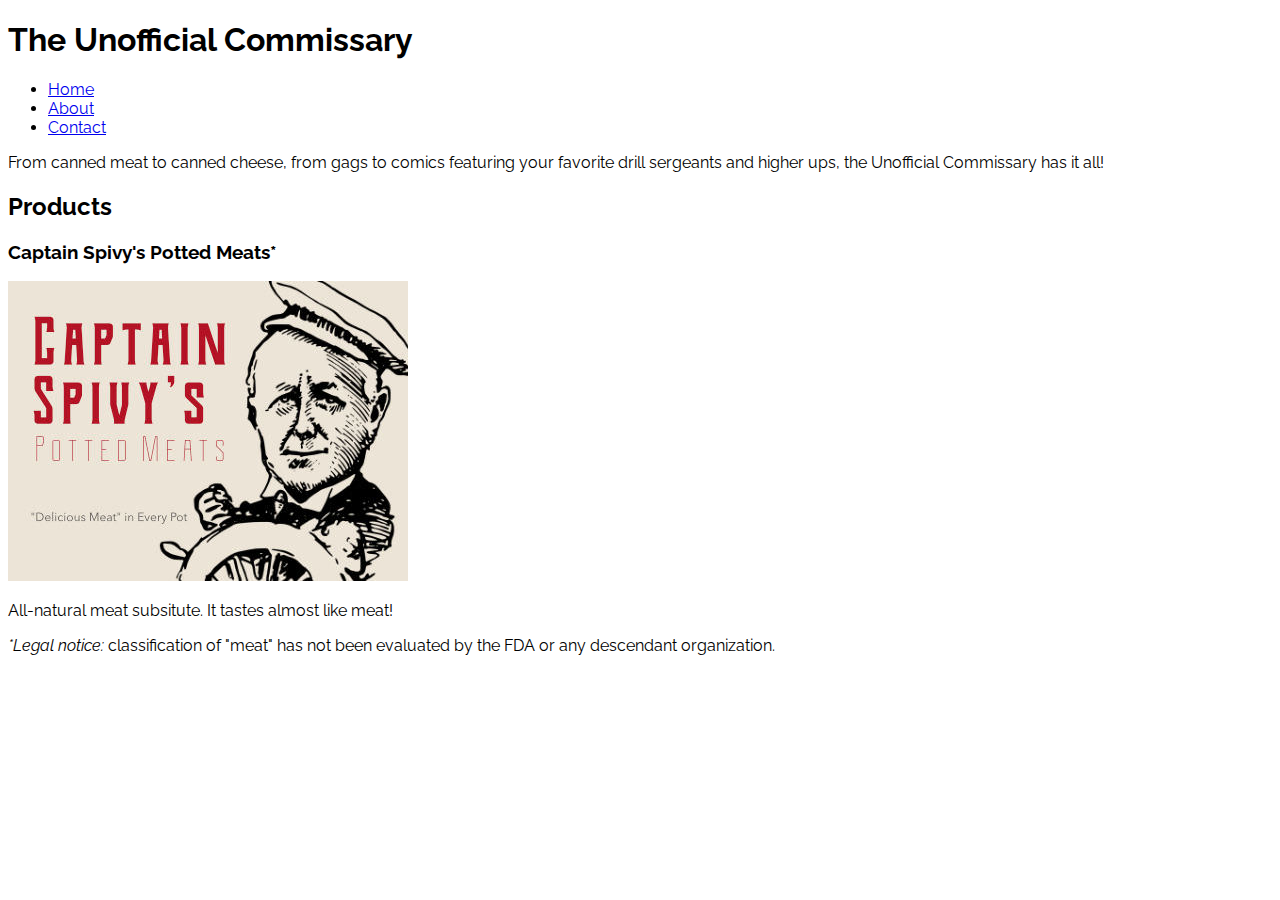
==== index.html @ 20de411a "Created base files and began markup" ====
<!DOCTYPE html>
<html lang="en">
<head>
  <meta charset="UTF-8">
  <meta name="viewport" content="width=device-width, initial-scale=1.0">
  <link rel="stylesheet" href="style.css">
  <title>The Unofficial Commissary- Home</title>
</head>
<body>
  <h1>The Unofficial Commissary</h1>
  <nav>
    <ul>
      <li><a href="index.html">Home</a></li>
      <li><a href="about.html">About</a></li>
      <li><a href="contact.html">Contact</a></li>
    </ul>
  </nav>
  <main>
    <p>From canned meat to canned cheese, from gags to comics featuring your favorite drill sergeants and higher ups, the Unofficial Commissary has it all!</p>
    <h2>Products</h2>
    <div class="product">
      <h3>Captain Spivy's Potted Meats*</h3>
      <img src="captnspivy.jpg" alt="The Honorable Captain Spivy">
      <div class="product-info">
        <p>All-natural meat subsitute. It tastes almost like meat!</p>
        <p><em>*Legal notice: </em>classification of "meat" has not been evaluated by the FDA or any descendant organization.</p>
      </div>
    </div>
  </main>
  <footer></footer>


  <script src="script.js"></script>
</body>
</html>
---- style.css ----
@import url('https://fonts.googleapis.com/css2?family=Raleway:wght@400;700&display=swap');

* {
  box-sizing: border-box;
}

body {
  font-family: "Raleway", sans-serif;
  /*display: flex;
  flex-direction: column;
  align-items: center;
  justify-content: center;
  margin: 0;
  height: 100vh;
  overflow: hidden;*/
}
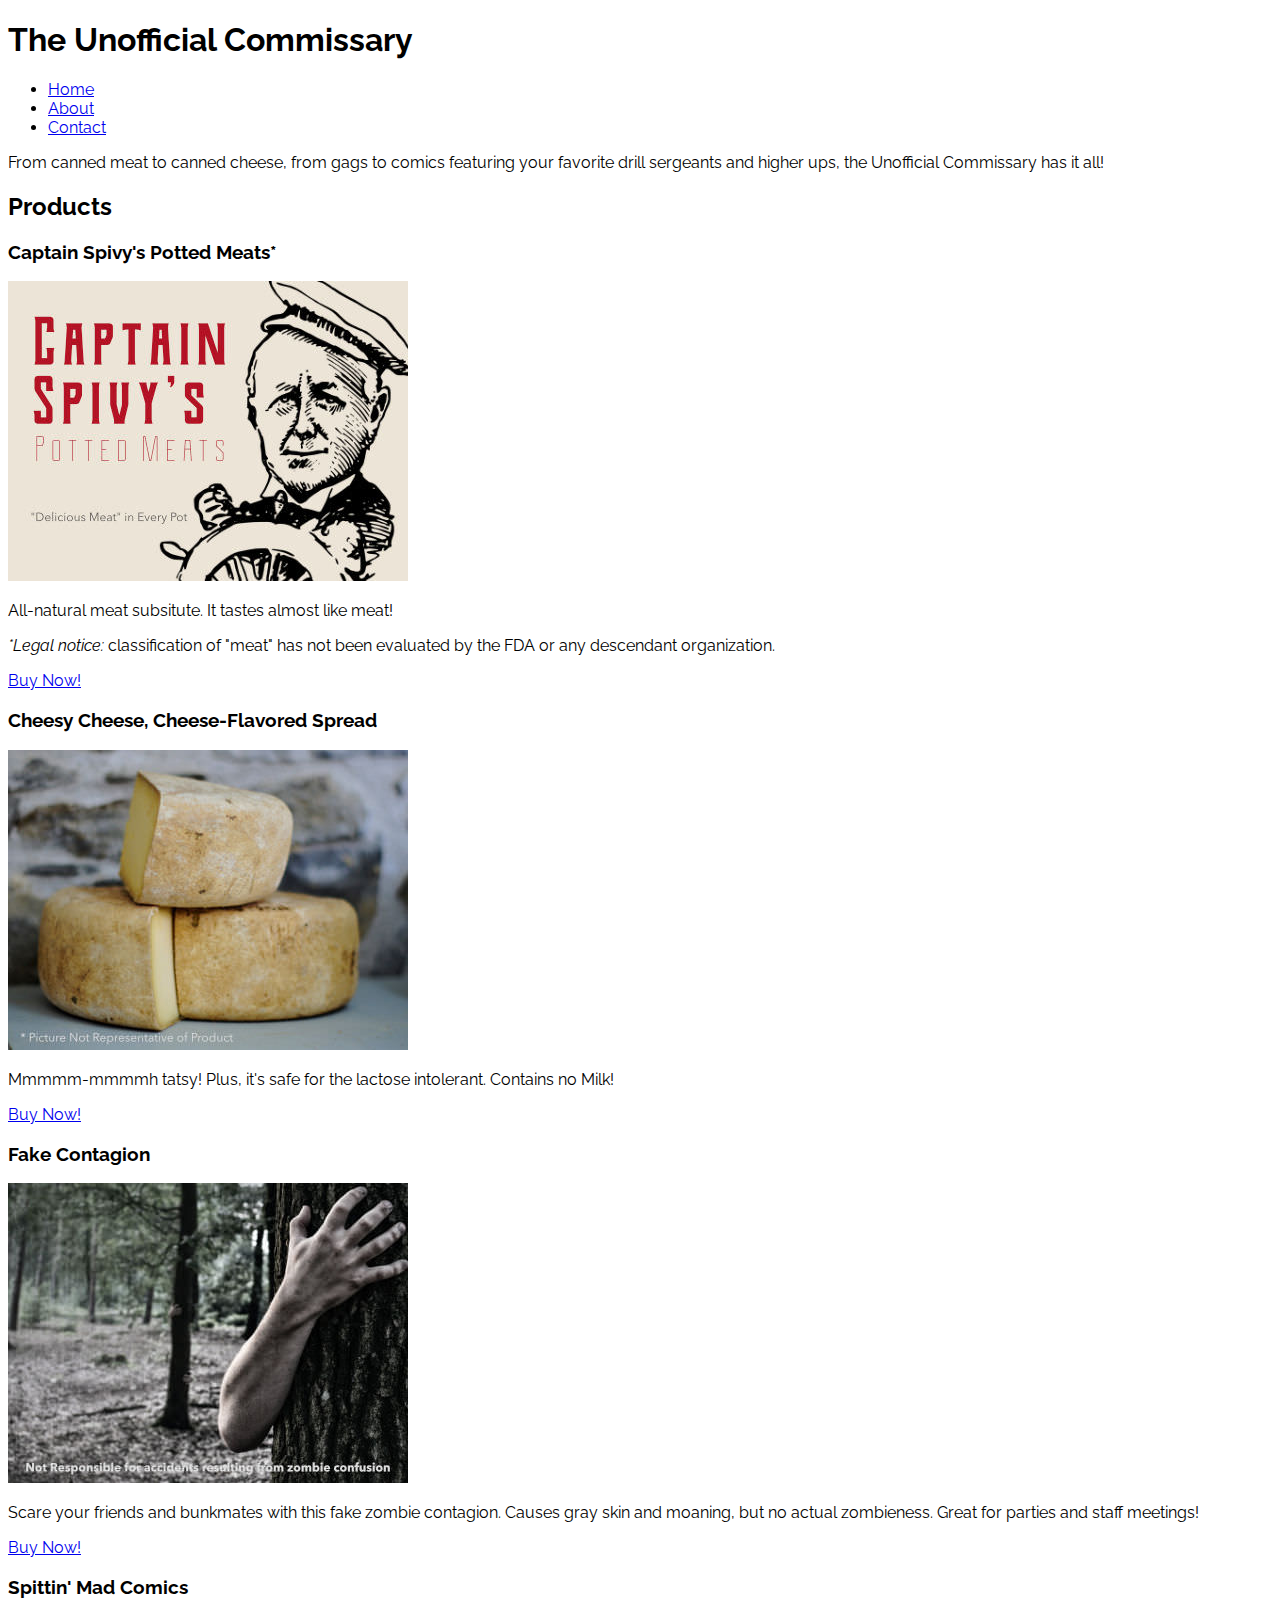
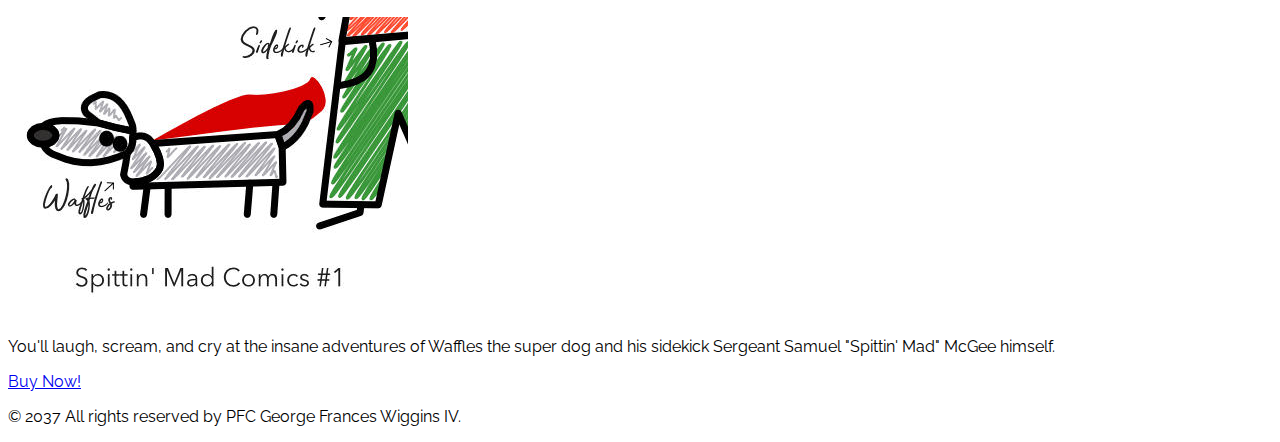
==== commit c8c24e9d: "Finished basic markup for index.html" ====
--- a/index.html
+++ b/index.html
@@ -25,9 +25,36 @@
         <p>All-natural meat subsitute. It tastes almost like meat!</p>
         <p><em>*Legal notice: </em>classification of "meat" has not been evaluated by the FDA or any descendant organization.</p>
       </div>
+      <p><a href="checkout.html">Buy Now!</a></p>
+    </div>
+    <div class="product">
+      <h3>Cheesy Cheese, Cheese-Flavored Spread</h3>
+      <img src="cheeseycheese.jpg" alt="Totally not fake cheese">
+      <div class="product-info">
+        <p>Mmmmm-mmmmh tatsy! Plus, it's safe for the lactose intolerant. Contains no Milk!</p>
+      </div>
+      <p><a href="checkout.html">Buy Now!</a></p>
+    </div>
+    <div class="product">
+      <h3>Fake Contagion</h3>
+      <img src="fc.jpg" alt="Cosplay as your favorite zombie!">
+      <div class="product-info">
+        <p>Scare your friends and bunkmates with this fake zombie contagion. Causes gray skin and moaning, but no actual zombieness. Great for parties and staff meetings!</p>
+      </div>
+      <p><a href="checkout.html">Buy Now!</a></p>
+    </div>
+    <div class="product">
+      <h3>Spittin' Mad Comics</h3>
+      <img src="comics.jpg" alt="Comics of your favorite heroes">
+      <div class="product-info">
+        <p>You'll laugh, scream, and cry at the insane adventures of Waffles the super dog and his sidekick Sergeant Samuel "Spittin' Mad" McGee himself.</p>
+      </div>
+      <p><a href="checkout.html">Buy Now!</a></p>
     </div>
   </main>
-  <footer></footer>
+  <footer>
+    <p>&copy 2037 All rights reserved by PFC George Frances Wiggins IV.</p>
+  </footer>
 
 
   <script src="script.js"></script>
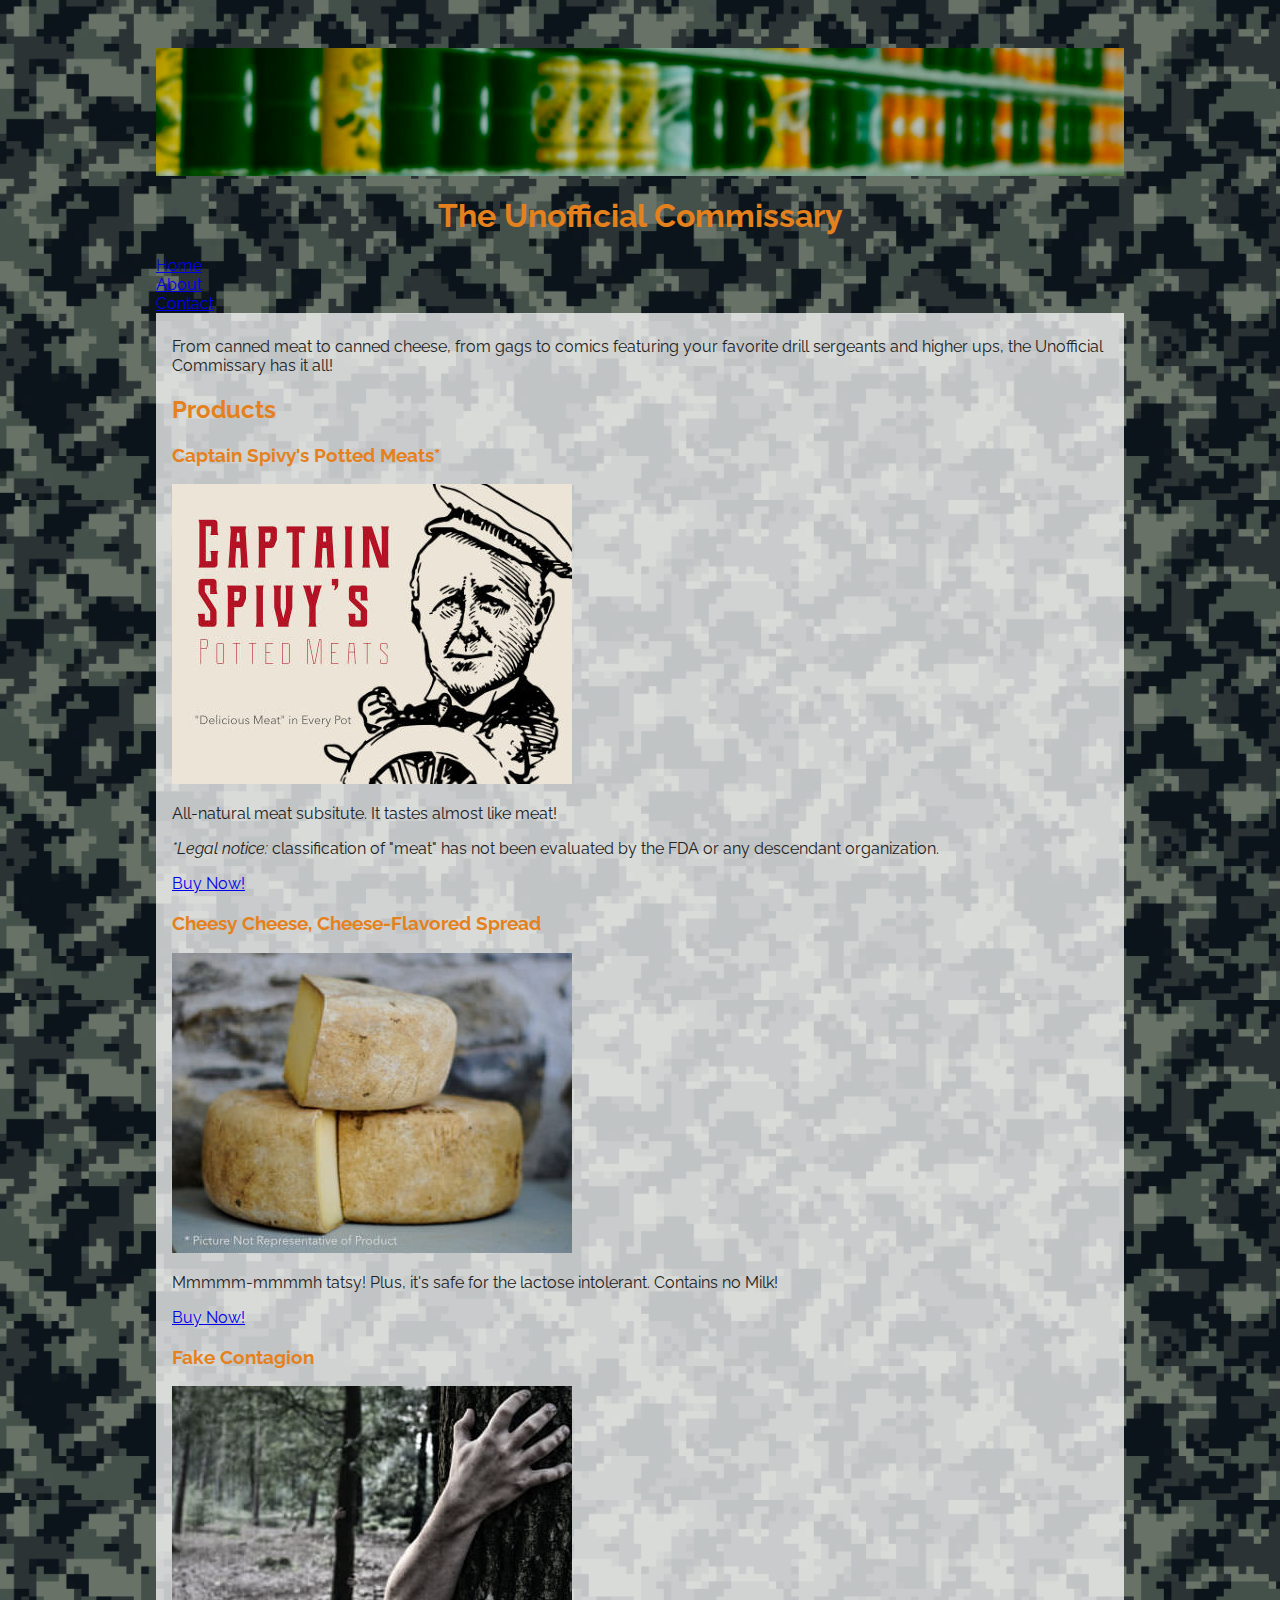
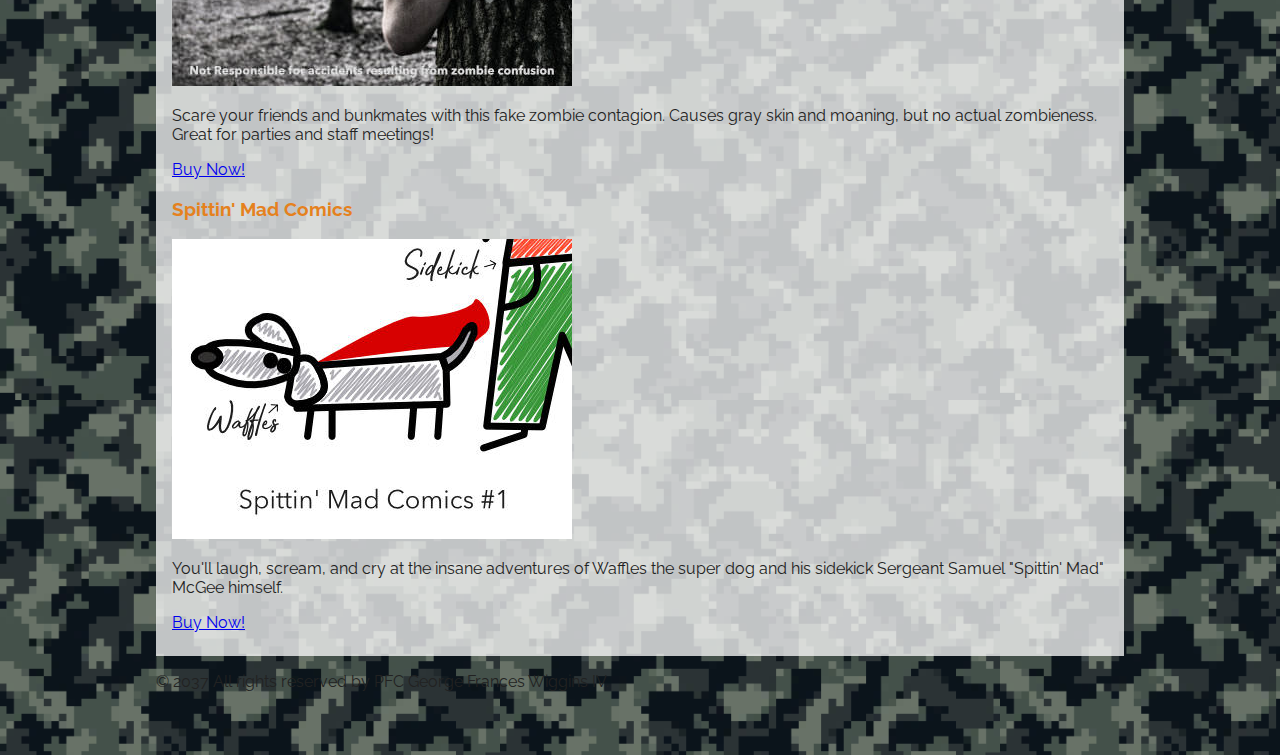
==== commit ed1b83c7: "Started basic layout and styling" ====
--- a/index.html
+++ b/index.html
@@ -7,54 +7,59 @@
   <title>The Unofficial Commissary- Home</title>
 </head>
 <body>
-  <h1>The Unofficial Commissary</h1>
-  <nav>
-    <ul>
-      <li><a href="index.html">Home</a></li>
-      <li><a href="about.html">About</a></li>
-      <li><a href="contact.html">Contact</a></li>
-    </ul>
-  </nav>
-  <main>
-    <p>From canned meat to canned cheese, from gags to comics featuring your favorite drill sergeants and higher ups, the Unofficial Commissary has it all!</p>
-    <h2>Products</h2>
-    <div class="product">
-      <h3>Captain Spivy's Potted Meats*</h3>
-      <img src="captnspivy.jpg" alt="The Honorable Captain Spivy">
-      <div class="product-info">
-        <p>All-natural meat subsitute. It tastes almost like meat!</p>
-        <p><em>*Legal notice: </em>classification of "meat" has not been evaluated by the FDA or any descendant organization.</p>
+  <div class="wrapper">
+    <header>
+      <div></div>
+      <h1>The Unofficial Commissary</h1>
+    </header>
+    <nav>
+      <ul>
+        <li><a href="index.html">Home</a></li>
+        <li><a href="about.html">About</a></li>
+        <li><a href="contact.html">Contact</a></li>
+      </ul>
+    </nav>
+    <main>
+      <p>From canned meat to canned cheese, from gags to comics featuring your favorite drill sergeants and higher ups, the Unofficial Commissary has it all!</p>
+      <h2>Products</h2>
+      <div class="product">
+        <h3>Captain Spivy's Potted Meats*</h3>
+        <img src="captnspivy.jpg" alt="The Honorable Captain Spivy">
+        <div class="product-info">
+          <p>All-natural meat subsitute. It tastes almost like meat!</p>
+          <p><em>*Legal notice: </em>classification of "meat" has not been evaluated by the FDA or any descendant organization.</p>
+        </div>
+        <p><a href="checkout.html">Buy Now!</a></p>
       </div>
-      <p><a href="checkout.html">Buy Now!</a></p>
-    </div>
-    <div class="product">
-      <h3>Cheesy Cheese, Cheese-Flavored Spread</h3>
-      <img src="cheeseycheese.jpg" alt="Totally not fake cheese">
-      <div class="product-info">
-        <p>Mmmmm-mmmmh tatsy! Plus, it's safe for the lactose intolerant. Contains no Milk!</p>
+      <div class="product">
+        <h3>Cheesy Cheese, Cheese-Flavored Spread</h3>
+        <img src="cheeseycheese.jpg" alt="Totally not fake cheese">
+        <div class="product-info">
+          <p>Mmmmm-mmmmh tatsy! Plus, it's safe for the lactose intolerant. Contains no Milk!</p>
+        </div>
+        <p><a href="checkout.html">Buy Now!</a></p>
       </div>
-      <p><a href="checkout.html">Buy Now!</a></p>
-    </div>
-    <div class="product">
-      <h3>Fake Contagion</h3>
-      <img src="fc.jpg" alt="Cosplay as your favorite zombie!">
-      <div class="product-info">
-        <p>Scare your friends and bunkmates with this fake zombie contagion. Causes gray skin and moaning, but no actual zombieness. Great for parties and staff meetings!</p>
+      <div class="product">
+        <h3>Fake Contagion</h3>
+        <img src="fc.jpg" alt="Cosplay as your favorite zombie!">
+        <div class="product-info">
+          <p>Scare your friends and bunkmates with this fake zombie contagion. Causes gray skin and moaning, but no actual zombieness. Great for parties and staff meetings!</p>
+        </div>
+        <p><a href="checkout.html">Buy Now!</a></p>
       </div>
-      <p><a href="checkout.html">Buy Now!</a></p>
-    </div>
-    <div class="product">
-      <h3>Spittin' Mad Comics</h3>
-      <img src="comics.jpg" alt="Comics of your favorite heroes">
-      <div class="product-info">
-        <p>You'll laugh, scream, and cry at the insane adventures of Waffles the super dog and his sidekick Sergeant Samuel "Spittin' Mad" McGee himself.</p>
+      <div class="product">
+        <h3>Spittin' Mad Comics</h3>
+        <img src="comics.jpg" alt="Comics of your favorite heroes">
+        <div class="product-info">
+          <p>You'll laugh, scream, and cry at the insane adventures of Waffles the super dog and his sidekick Sergeant Samuel "Spittin' Mad" McGee himself.</p>
+        </div>
+        <p><a href="checkout.html">Buy Now!</a></p>
       </div>
-      <p><a href="checkout.html">Buy Now!</a></p>
-    </div>
-  </main>
-  <footer>
-    <p>&copy 2037 All rights reserved by PFC George Frances Wiggins IV.</p>
-  </footer>
+    </main>
+    <footer>
+      <p>&copy 2037 All rights reserved by PFC George Frances Wiggins IV.</p>
+    </footer>
+  </div>
 
 
   <script src="script.js"></script>
--- a/style.css
+++ b/style.css
@@ -6,6 +6,8 @@
 
 body {
   font-family: "Raleway", sans-serif;
+  color: #222;
+  background-image: url(/camouflage.png);
   /*display: flex;
   flex-direction: column;
   align-items: center;
@@ -13,4 +15,44 @@
   margin: 0;
   height: 100vh;
   overflow: hidden;*/
-}+}
+
+header > div{
+  width: 100%;
+  height: 8em;
+  background-image: url(/tuc.jpg);
+  background-size: cover;
+}
+
+h1,
+h2,
+h3 {
+  color: #e5811d
+}
+
+h1 {
+  text-align: center;
+}
+
+ul {
+  list-style: none;
+  padding: 0;
+  margin: 0;
+}
+
+
+
+main {
+  background-color: rgba(255, 255, 255, 0.75);
+  padding: 0.5em 1em;
+}
+
+.wrapper {
+  width: 100%;
+  max-width: 1000px;
+  padding: 1em;
+  margin: 2em auto;
+}
+
+
+
